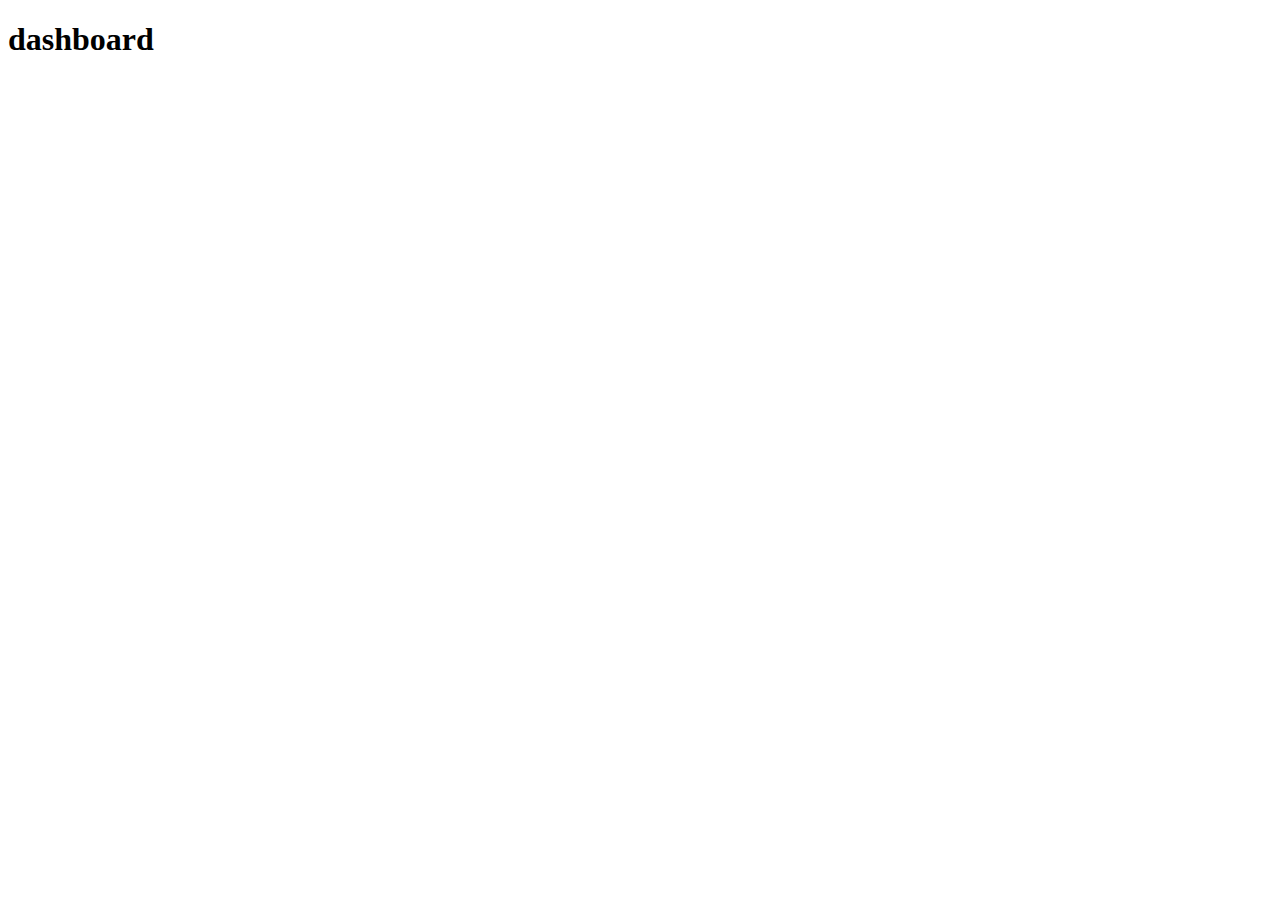
==== views/dashboard.html @ 6acc863a "feat: :rocket: si" ====
<!DOCTYPE html>
<html lang="en">
<head>
    <meta charset="UTF-8">
    <meta name="viewport" content="width=device-width, initial-scale=1.0">
    <link rel="stylesheet" href="../css/dashboard.css">
    <script src="../index.html" defer type="module"></script>
    <title>Document</title>
</head>
<body>
    <h1>dashboard</h1>
</body>
</html>
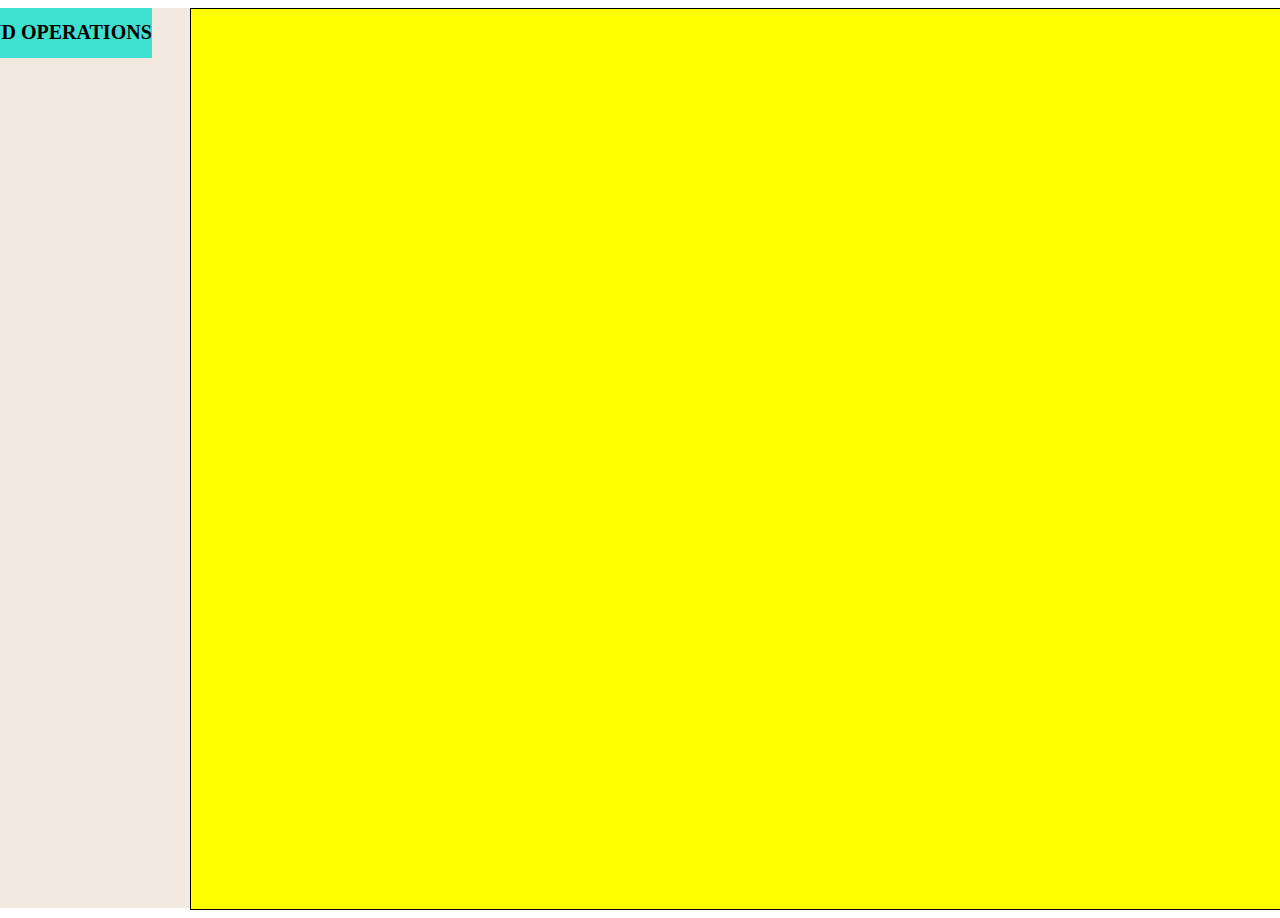
==== commit 8abc106a: "feat: :memo: is" ====
--- a/views/dashboard.html
+++ b/views/dashboard.html
@@ -5,9 +5,18 @@
     <meta name="viewport" content="width=device-width, initial-scale=1.0">
     <link rel="stylesheet" href="../css/dashboard.css">
     <script src="../index.html" defer type="module"></script>
-    <title>Document</title>
+    <title>Dashboard</title>
 </head>
 <body>
-    <h1>dashboard</h1>
+    <section class="v_banner">
+        <div class="box c1">
+            <img src="/storage/img/Line 1.png" alt="">
+            <h1>CRUD OPERATIONS</h1>
+        </div>
+        <div class="box c2"></div>
+        <div class="box c3"></div>
+        
+    </section>
+    <section class="content"></section>
 </body>
 </html>--- a/css/dashboard.css
+++ b/css/dashboard.css
@@ -0,0 +1,41 @@
+@import url(/css/variable.css);
+
+body{
+    display: grid;
+    grid-template-columns: 270px 1170px;
+    justify-content: center;
+
+}
+
+.v_banner{
+    /* border: solid black 1px; */
+    background-color: var(--color-7);
+    height: 900px;
+    
+}
+
+.content{
+    border: solid black 1px;
+    background-color: yellow;
+    /* width: 1170px; */
+    height: 900px;
+}
+
+.c1{
+    display: flex;
+    flex-direction: row;
+    background-color: turquoise;
+    /* height: 24px;
+    width: 219.5px; */
+    justify-self: center;
+
+    & img{
+        height: 30px;
+
+    }
+
+    & h1{
+        font-size: 20px;
+        font-family: "mBold";
+    }
+}